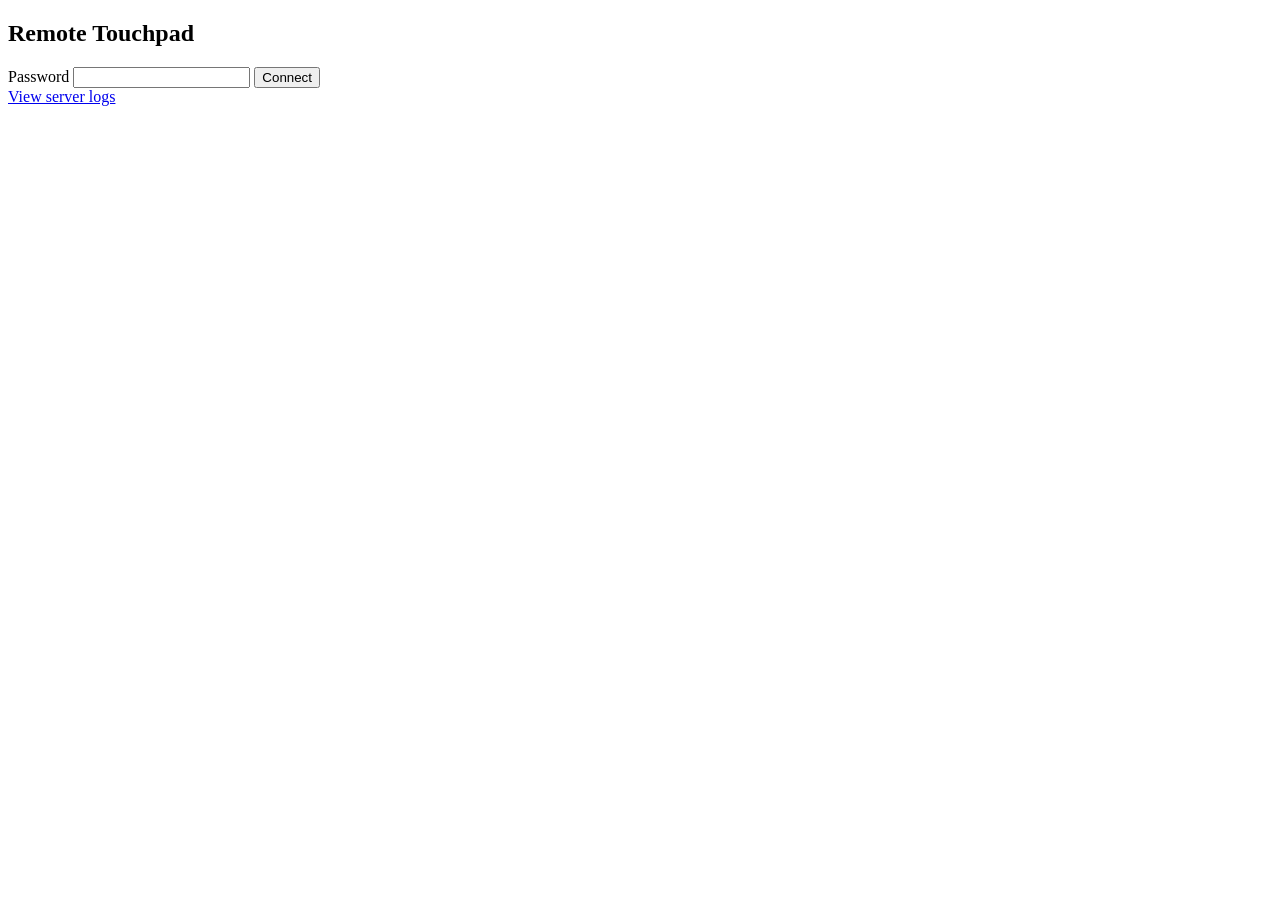
==== src/RemoteTouchpad/wwwroot/index.html @ a41c7ce4 "chore: capture usable v0" ====
<!doctype html>
<html lang="en">
<head>
  <meta charset="utf-8">
  <meta name="viewport" content="width=device-width, initial-scale=1, viewport-fit=cover">
  <title>Remote Touchpad</title>
  <link rel="stylesheet" href="/styles.css?v=20260604-7">
</head>
<body>
  <main class="app">
    <section id="login" class="login">
      <h1>Remote Touchpad</h1>
      <form id="loginForm" action="/login" method="post">
        <label for="password">Password</label>
        <input id="password" name="password" type="password" autocomplete="current-password" required>
        <button id="connectButton" type="submit">Connect</button>
      </form>
      <p id="loginError" class="error" aria-live="polite" hidden>Unable to connect. Check the password and try again.</p>
      <a class="log-link" href="/logs" target="_blank" rel="noreferrer">View server logs</a>
    </section>

    <section id="controller" class="controller" hidden>
      <div class="status">
        <strong>Remote Touchpad</strong>
        <span id="connectionState">Connecting</span>
      </div>
      <div id="pad" class="pad" aria-label="Touchpad"></div>
      <div class="buttons">
        <button id="leftButton" type="button">Left</button>
        <button id="rightButton" type="button">Right</button>
      </div>
    </section>
  </main>
  <script src="/app.js?v=20260604-7"></script>
</body>
</html>
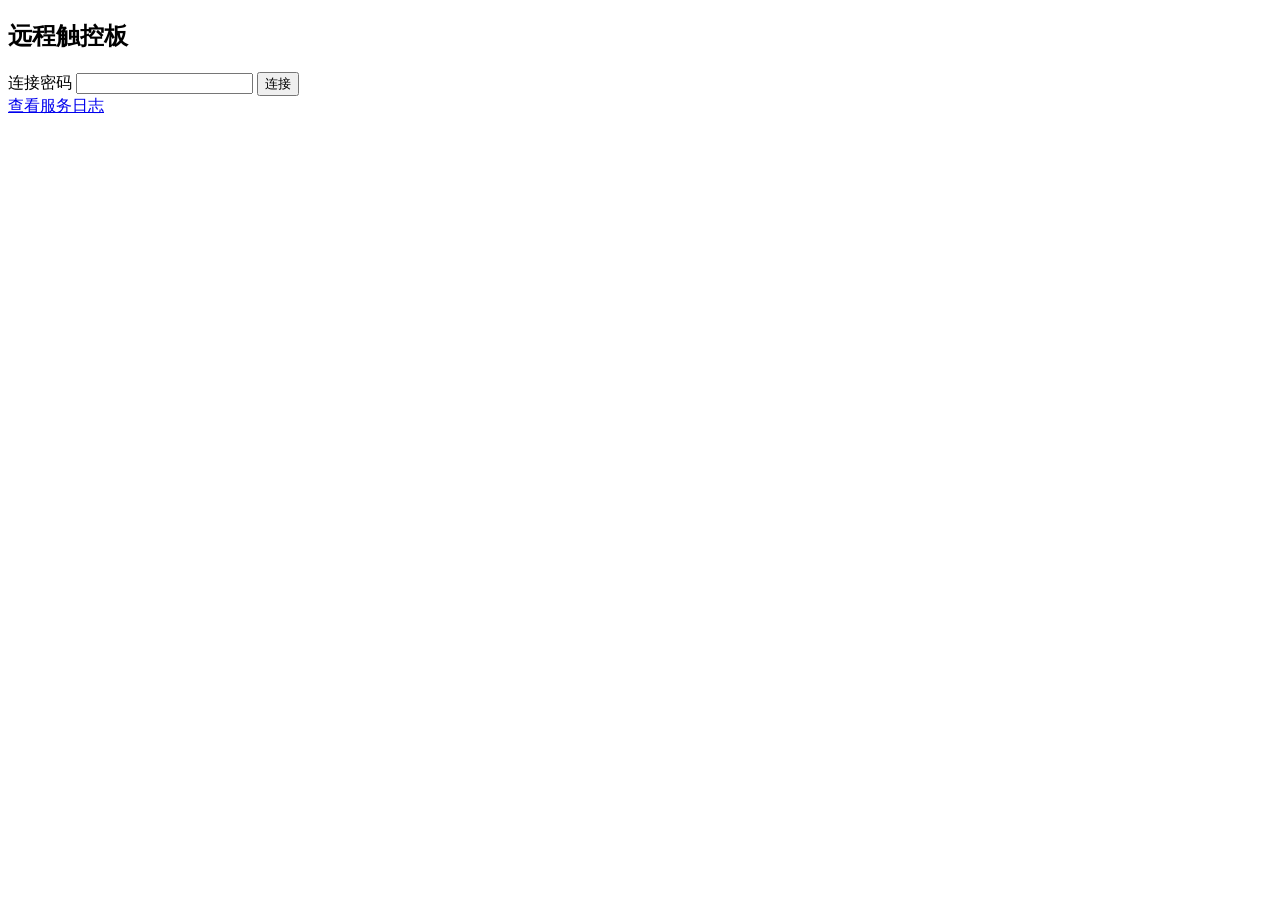
==== commit 9f2e1128: "feat: localize ui and harden control access" ====
--- a/src/RemoteTouchpad/wwwroot/index.html
+++ b/src/RemoteTouchpad/wwwroot/index.html
@@ -1,36 +1,24 @@
 <!doctype html>
-<html lang="en">
+<html lang="zh-CN">
 <head>
   <meta charset="utf-8">
   <meta name="viewport" content="width=device-width, initial-scale=1, viewport-fit=cover">
-  <title>Remote Touchpad</title>
-  <link rel="stylesheet" href="/styles.css?v=20260604-7">
+  <title>&#36828;&#31243;&#35302;&#25511;&#26495;</title>
+  <link rel="stylesheet" href="/styles.css?v=20260604-9">
 </head>
 <body>
   <main class="app">
     <section id="login" class="login">
-      <h1>Remote Touchpad</h1>
+      <h1>&#36828;&#31243;&#35302;&#25511;&#26495;</h1>
       <form id="loginForm" action="/login" method="post">
-        <label for="password">Password</label>
+        <label for="password">&#36830;&#25509;&#23494;&#30721;</label>
         <input id="password" name="password" type="password" autocomplete="current-password" required>
-        <button id="connectButton" type="submit">Connect</button>
+        <button id="connectButton" type="submit">&#36830;&#25509;</button>
       </form>
-      <p id="loginError" class="error" aria-live="polite" hidden>Unable to connect. Check the password and try again.</p>
-      <a class="log-link" href="/logs" target="_blank" rel="noreferrer">View server logs</a>
-    </section>
-
-    <section id="controller" class="controller" hidden>
-      <div class="status">
-        <strong>Remote Touchpad</strong>
-        <span id="connectionState">Connecting</span>
-      </div>
-      <div id="pad" class="pad" aria-label="Touchpad"></div>
-      <div class="buttons">
-        <button id="leftButton" type="button">Left</button>
-        <button id="rightButton" type="button">Right</button>
-      </div>
+      <p id="loginError" class="error" aria-live="polite" hidden>&#26080;&#27861;&#36830;&#25509;&#65292;&#35831;&#26816;&#26597;&#23494;&#30721;&#21518;&#37325;&#35797;&#12290;</p>
+      <a class="log-link" href="/logs" target="_blank" rel="noreferrer">&#26597;&#30475;&#26381;&#21153;&#26085;&#24535;</a>
     </section>
   </main>
-  <script src="/app.js?v=20260604-7"></script>
+  <script src="/app.js?v=20260604-9"></script>
 </body>
 </html>
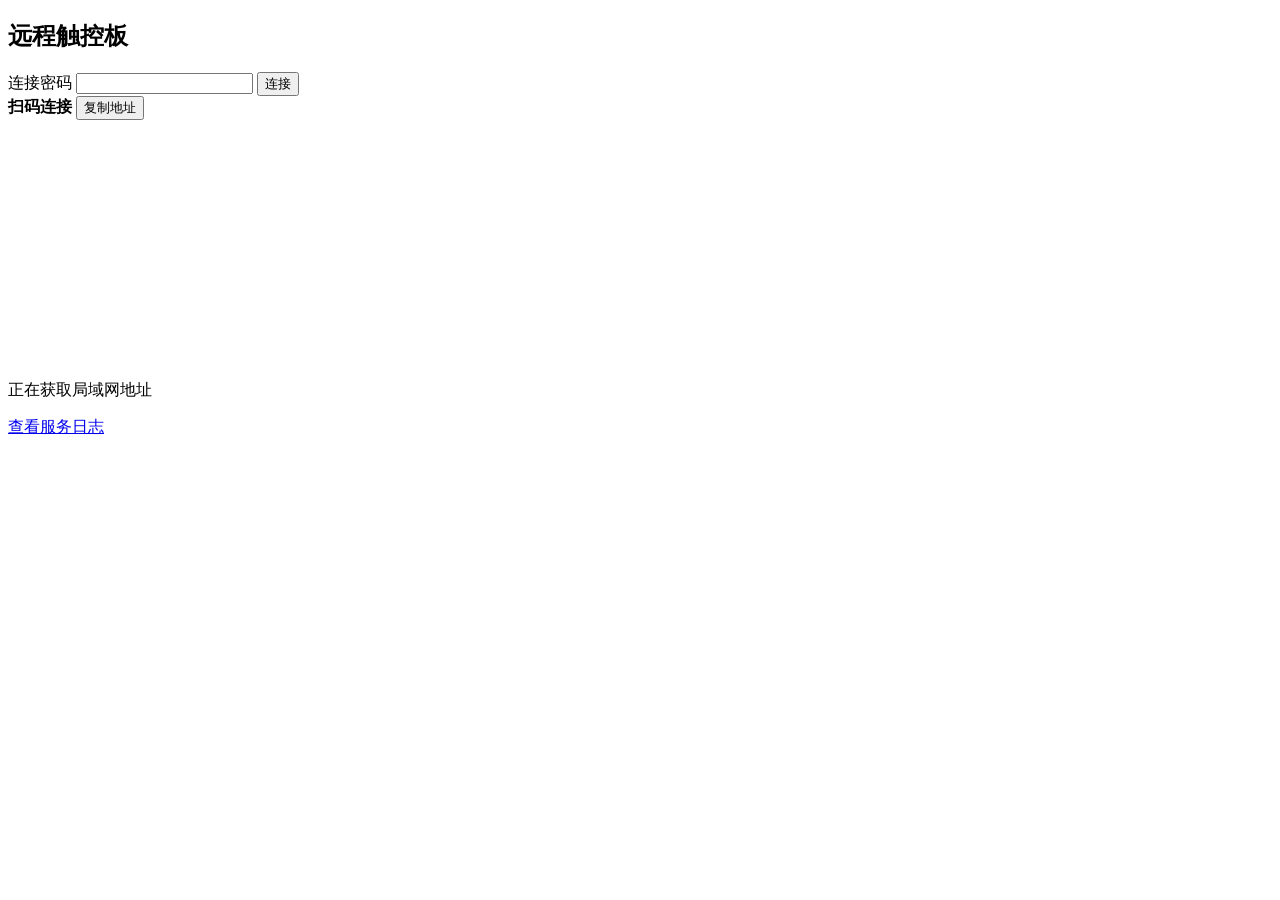
==== commit 9c1f281b: "feat: release remote touchpad v2" ====
--- a/src/RemoteTouchpad/wwwroot/index.html
+++ b/src/RemoteTouchpad/wwwroot/index.html
@@ -4,7 +4,7 @@
   <meta charset="utf-8">
   <meta name="viewport" content="width=device-width, initial-scale=1, viewport-fit=cover">
   <title>&#36828;&#31243;&#35302;&#25511;&#26495;</title>
-  <link rel="stylesheet" href="/styles.css?v=20260604-9">
+  <link rel="stylesheet" href="/styles.css?v=20260605-v2-fix8">
 </head>
 <body>
   <main class="app">
@@ -16,9 +16,19 @@
         <button id="connectButton" type="submit">&#36830;&#25509;</button>
       </form>
       <p id="loginError" class="error" aria-live="polite" hidden>&#26080;&#27861;&#36830;&#25509;&#65292;&#35831;&#26816;&#26597;&#23494;&#30721;&#21518;&#37325;&#35797;&#12290;</p>
+      <div class="login-qr">
+        <div class="setting-row">
+          <strong>&#25195;&#30721;&#36830;&#25509;</strong>
+          <button id="copyAddressButton" type="button" class="inline-button">&#22797;&#21046;&#22320;&#22336;</button>
+        </div>
+        <canvas id="loginQrCanvas" width="240" height="240" aria-label="&#36830;&#25509;&#20108;&#32500;&#30721;"></canvas>
+        <p id="loginQrText">&#27491;&#22312;&#33719;&#21462;&#23616;&#22495;&#32593;&#22320;&#22336;</p>
+      </div>
       <a class="log-link" href="/logs" target="_blank" rel="noreferrer">&#26597;&#30475;&#26381;&#21153;&#26085;&#24535;</a>
     </section>
   </main>
-  <script src="/app.js?v=20260604-9"></script>
+  <script src="/vendor/qrcode-generator-2.0.4.js?v=20260605-v2-fix8"></script>
+  <script src="/qr.js?v=20260605-v2-fix8"></script>
+  <script src="/app.js?v=20260605-v2-fix8"></script>
 </body>
 </html>
